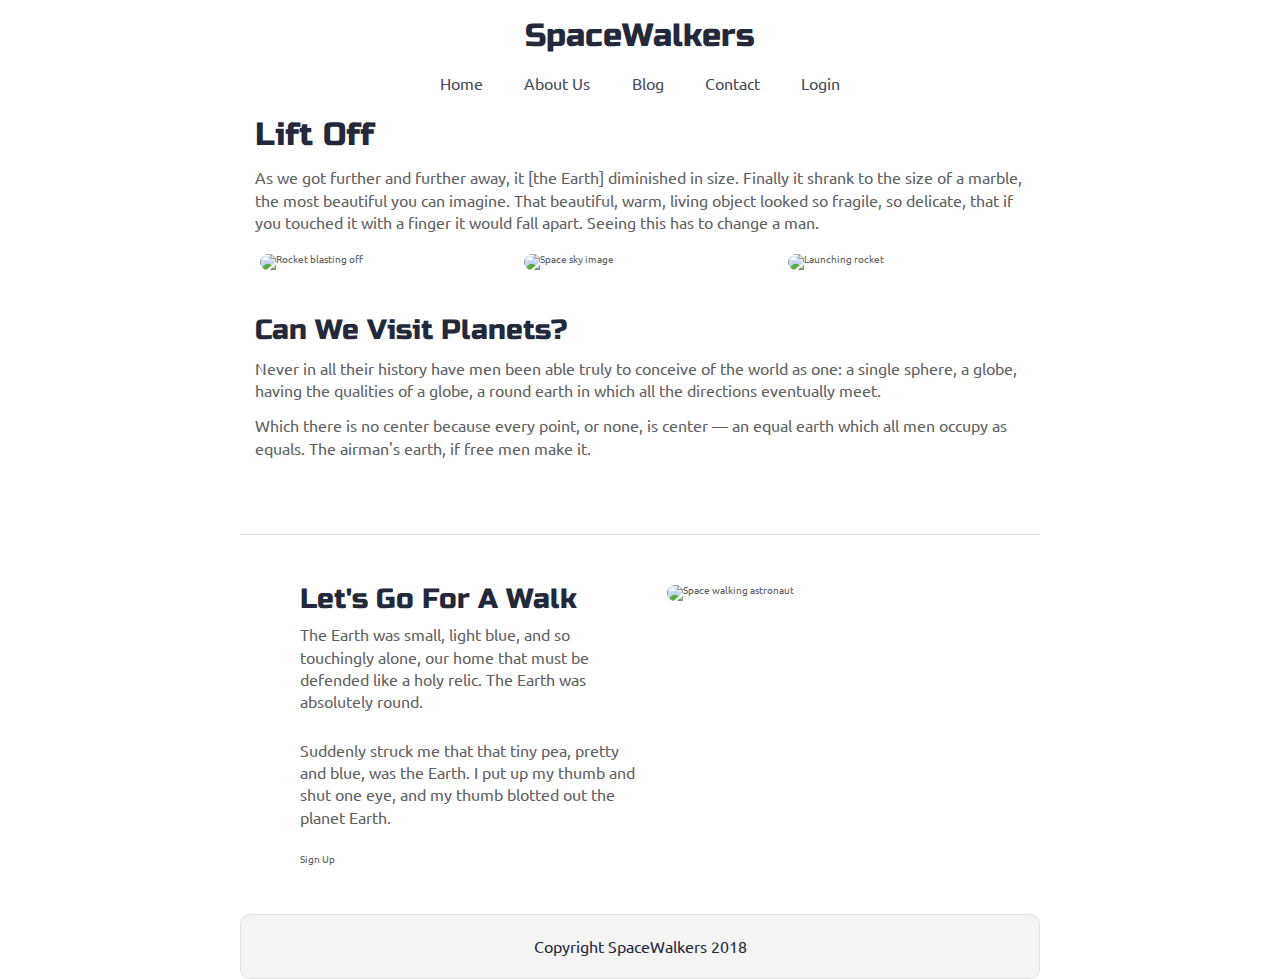
==== index.html @ 7ad00495 "navbar in a working state" ====
<!doctype html>

<html lang="en">
<head>
  <meta charset="utf-8">
  <meta name="viewport" content="width=device-width, initial-scale=1">

  <title>SpaceWalkers</title>

  <link href="https://fonts.googleapis.com/css?family=Russo+One|Ubuntu" rel="stylesheet">
  <link href="css/index.css" rel="stylesheet">

  <!--[if lt IE 9]>
    <script src="https://cdnjs.cloudflare.com/ajax/libs/html5shiv/3.7.3/html5shiv.js"></script>
  <![endif]-->
</head>

<body>

  <header class="container home">
    <h2 class="page-title">SpaceWalkers</h2>
    <nav class="nav-bar">
      <a href="">Home</a>
      <a href="">About Us</a>
      <a href="">Blog</a>
      <a href="">Contact</a>
      <a href="">Login</a>
    </nav>

    <img src="img/main-header.png" alt="">
  </header>

 <!-- navigation code here -->

  <div class="container home">

    <section class="intro">
       <!-- image code here -->

      <h2>Lift Off</h2>
    
      <p>As we got further and further away, it [the Earth] diminished in size. Finally it shrank to the size of a marble, the most beautiful you can imagine. That beautiful, warm, living object looked so fragile, so delicate, that if you touched it with a finger it would fall apart. Seeing this has to change a man.</p>
    </section>

    <section class="space-images">
        <img src="img/blast.png" class="blast" alt="Rocket blasting off">
        <img src="img/sky.png" class="sky" alt="Space sky image">
        <img src="img/launch.png" class="launch" alt="Launching rocket">
    </section>
   
    <section class="visit-planets">
     
      <h3>Can We Visit Planets?</h3>
    
      <p>Never in all their history have men been able truly to conceive of the world as one: a single sphere, a globe, having the qualities of a globe, a round earth in which all the directions eventually meet.</p>
    
      <p>Which there is no center because every point, or none, is center — an equal earth which all men occupy as equals. The airman's earth, if free men make it.</p>
    </section>
    
    <section class="walk">
      <div class="walk-text">
        <h3>Let's Go For A Walk</h3>

        <p>The Earth was small, light blue, and so touchingly alone, our home that must be defended like a holy relic. The Earth was absolutely round.</p>
      
        <p>Suddenly struck me that that tiny pea, pretty and blue, was the Earth. I put up my thumb and shut one eye, and my thumb blotted out the planet Earth.</p>
      
        <div class="btn">
          Sign Up
        </div>
      </div>
      
      <div class="walk-img">
          <img src="img/space-walk.png" alt="Space walking astronaut">
      </div>

    </section>

    <footer>
      <p>Copyright SpaceWalkers 2018</p>
    </footer>

  </div>
</body>
</html>
---- css/index.css ----
/* http://meyerweb.com/eric/tools/css/reset/ 
   v2.0 | 20110126
   License: none (public domain)
*/
html,
body,
div,
span,
applet,
object,
iframe,
h1,
h2,
h3,
h4,
h5,
h6,
p,
blockquote,
pre,
a,
abbr,
acronym,
address,
big,
cite,
code,
del,
dfn,
em,
img,
ins,
kbd,
q,
s,
samp,
small,
strike,
strong,
sub,
sup,
tt,
var,
b,
u,
i,
center,
dl,
dt,
dd,
ol,
ul,
li,
fieldset,
form,
label,
legend,
table,
caption,
tbody,
tfoot,
thead,
tr,
th,
td,
article,
aside,
canvas,
details,
embed,
figure,
figcaption,
footer,
header,
hgroup,
menu,
nav,
output,
ruby,
section,
summary,
time,
mark,
audio,
video {
  margin: 0;
  padding: 0;
  border: 0;
  font-size: 100%;
  font: inherit;
  vertical-align: baseline;
}
/* HTML5 display-role reset for older browsers */
article,
aside,
details,
figcaption,
figure,
footer,
header,
hgroup,
menu,
nav,
section {
  display: block;
}
body {
  line-height: 1;
}
ol,
ul {
  list-style: none;
}
blockquote,
q {
  quotes: none;
}
blockquote:before,
blockquote:after,
q:before,
q:after {
  content: '';
  content: none;
}
table {
  border-collapse: collapse;
  border-spacing: 0;
}
* {
  box-sizing: border-box;
}
html {
  font-size: 62.5%;
}
html,
body {
  font-family: 'Ubuntu', sans-serif;
  color: #5E6164;
}
h1,
h2,
h3,
h4,
h5 {
  font-family: 'Russo One', sans-serif;
  color: #23293B;
}
h2 {
  font-size: 3.2rem;
}
h3 {
  font-size: 2.8rem;
}
p,
a {
  font-size: 1.6rem;
  line-height: 1.4;
}
.container {
  max-width: 800px;
  width: 100%;
  margin: 0 auto;
}
header {
  display: flex;
  flex-direction: column;
  align-items: center;
}
header h2 {
  text-align: center;
}
nav {
  width: 400px;
  display: flex;
  justify-content: space-between;
  margin-bottom: 10px;
}
nav a {
  text-decoration: none;
  color: #454A59;
}
nav a:hover {
  font-weight: bold;
}
.page-title {
  padding: 20px;
}
footer {
  color: #22283B;
  background: #f4f4f4;
  padding: 20px 0;
  border: 1px double #e0e0e0;
  border-radius: 10px;
  display: flex;
  justify-content: center;
  align-items: center;
}
.home .intro h2 {
  padding: 15px;
}
.home .intro p {
  padding: 0 15px;
}
.home .space-images {
  display: flex;
  flex-wrap: wrap;
  width: 100%;
}
.home .space-images img {
  width: 28%;
  margin: 20px 2.5%;
  border-radius: 20px;
  height: 100%;
}
.home .visit-planets {
  padding: 15px;
}
.home .visit-planets h3 {
  margin-top: 11px;
}
.home .visit-planets p {
  margin-top: 13px;
}
.home .walk {
  margin-top: 60px;
  border-top: 1px solid #dee2e6;
  padding: 50px 60px;
  display: flex;
  justify-content: center;
}
.home .walk .walk-text {
  width: 50%;
}
.home .walk .walk-text h3 {
  margin-bottom: 10px;
}
.home .walk .walk-text p {
  margin-bottom: 26px;
}
.home .walk .walk-img {
  width: 46%;
  margin-left: 4%;
}
.home .walk .walk-img img {
  width: 100%;
  height: auto;
  border-radius: 10px;
}
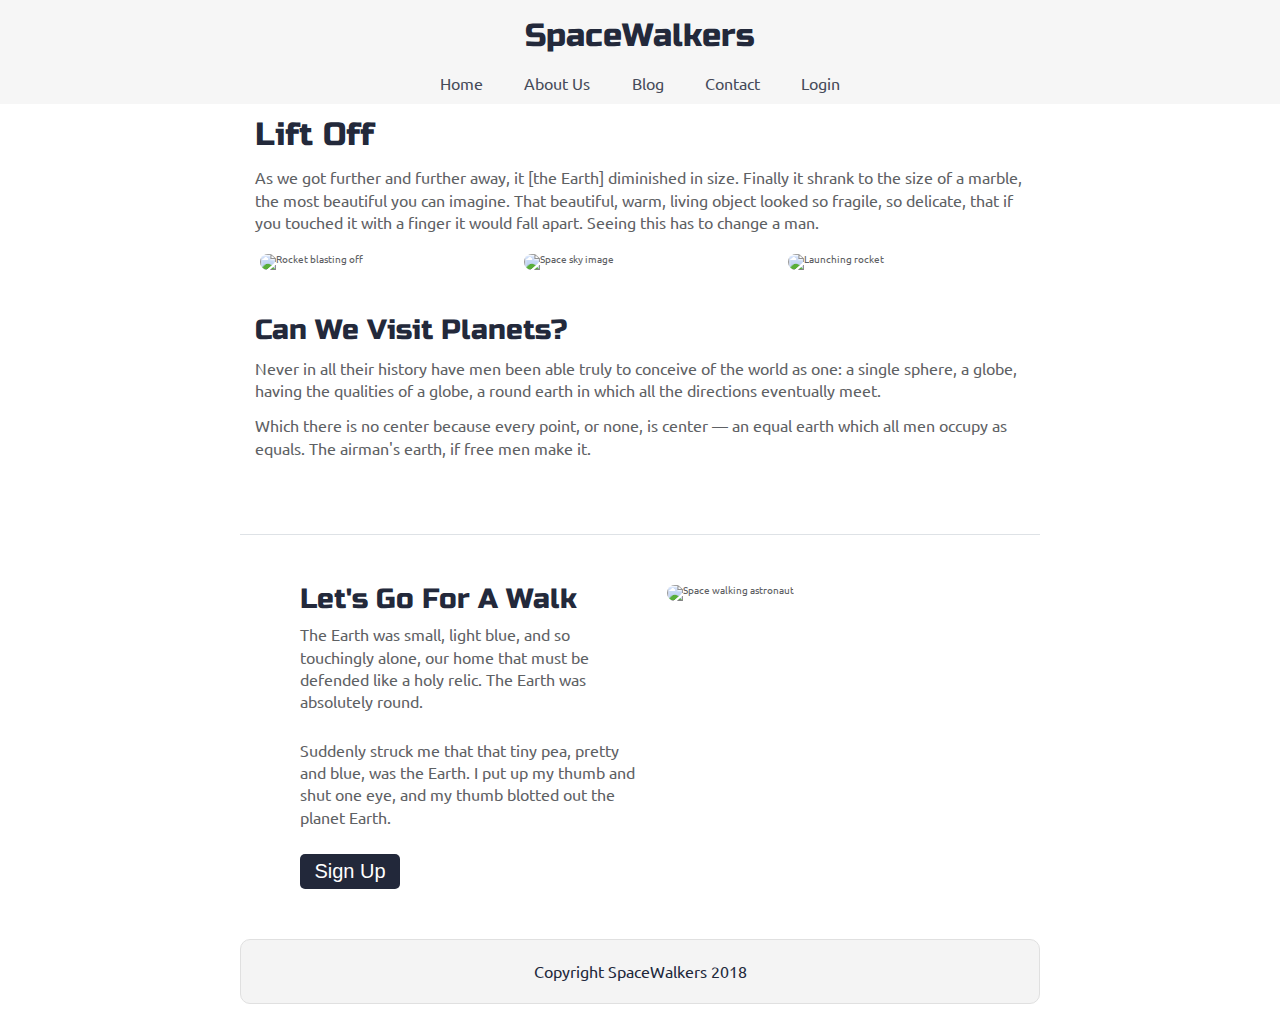
==== commit 5ff12168: "added background color div to navbar, added button styling, and made mobile responsive" ====
--- a/index.html
+++ b/index.html
@@ -16,18 +16,21 @@
 </head>
 
 <body>
+  
+  <header class="container home">
+    <div class="background-area">
+        <h2 class="page-title">SpaceWalkers</h2>
+        <nav class="nav-bar">
+          <a href="">Home</a>
+          <a href="">About Us</a>
+          <a href="">Blog</a>
+          <a href="">Contact</a>
+          <a href="">Login</a>
+        </nav>
+    </div>
 
-  <header class="container home">
-    <h2 class="page-title">SpaceWalkers</h2>
-    <nav class="nav-bar">
-      <a href="">Home</a>
-      <a href="">About Us</a>
-      <a href="">Blog</a>
-      <a href="">Contact</a>
-      <a href="">Login</a>
-    </nav>
 
-    <img src="img/main-header.png" alt="">
+    <img src="img/main-header.png" alt="" class="header-img">
   </header>
 
  <!-- navigation code here -->
@@ -66,7 +69,7 @@
         <p>Suddenly struck me that that tiny pea, pretty and blue, was the Earth. I put up my thumb and shut one eye, and my thumb blotted out the planet Earth.</p>
       
         <div class="btn">
-          Sign Up
+          <button type="button" class="dave-button">Sign Up</button>
         </div>
       </div>
       
--- a/css/index.css
+++ b/css/index.css
@@ -166,6 +166,17 @@
   flex-direction: column;
   align-items: center;
 }
+@media (max-width: 500px) {
+  header img {
+    width: 100%;
+    border-radius: 2%;
+  }
+}
+@media (max-width: 500px) {
+  header {
+    width: 100%;
+  }
+}
 header h2 {
   text-align: center;
 }
@@ -174,6 +185,12 @@
   display: flex;
   justify-content: space-between;
   margin-bottom: 10px;
+}
+@media (max-width: 500px) {
+  nav {
+    width: 95%;
+    justify-content: space-around;
+  }
 }
 nav a {
   text-decoration: none;
@@ -184,6 +201,13 @@
 }
 .page-title {
   padding: 20px;
+}
+.background-area {
+  width: 100vw;
+  display: flex;
+  flex-direction: column;
+  align-items: center;
+  background: #F6F6F6;
 }
 footer {
   color: #22283B;
@@ -194,6 +218,7 @@
   display: flex;
   justify-content: center;
   align-items: center;
+  margin-bottom: 30px;
 }
 .home .intro h2 {
   padding: 15px;
@@ -201,10 +226,25 @@
 .home .intro p {
   padding: 0 15px;
 }
+@media (max-width: 500px) {
+  .home section {
+    padding-right: 20px;
+    padding-left: 20px;
+  }
+}
 .home .space-images {
   display: flex;
   flex-wrap: wrap;
   width: 100%;
+}
+@media (max-width: 500px) {
+  .home .space-images {
+    flex-direction: column;
+  }
+  .home .space-images .sky,
+  .home .space-images .launch {
+    display: none;
+  }
 }
 .home .space-images img {
   width: 28%;
@@ -212,6 +252,11 @@
   border-radius: 20px;
   height: 100%;
 }
+@media (max-width: 500px) {
+  .home .space-images img {
+    width: 100%;
+  }
+}
 .home .visit-planets {
   padding: 15px;
 }
@@ -228,18 +273,64 @@
   display: flex;
   justify-content: center;
 }
+@media (max-width: 500px) {
+  .home .walk {
+    padding-left: 20px;
+    padding-right: 20px;
+    display: flex;
+    flex-direction: column-reverse;
+    width: 100%;
+    margin-top: 20px;
+    padding-top: 20px;
+  }
+}
 .home .walk .walk-text {
   width: 50%;
 }
+@media (max-width: 500px) {
+  .home .walk .walk-text {
+    width: 100%;
+  }
+}
 .home .walk .walk-text h3 {
   margin-bottom: 10px;
 }
 .home .walk .walk-text p {
   margin-bottom: 26px;
+}
+.home .walk .walk-text .btn {
+  border: none;
+}
+.home .walk .walk-text .dave-button {
+  color: white;
+  background: #22283A;
+  width: 100px;
+  height: 35px;
+  border-radius: 5px;
+  border: none;
+  font-size: 2rem;
+}
+.home .walk .walk-text .dave-button:hover {
+  background: white;
+  color: #22283A;
+}
+@media (max-width: 500px) {
+  .home .walk .walk-text .dave-button {
+    width: 100%;
+    margin-left: 20px 0;
+    height: 70px;
+  }
 }
 .home .walk .walk-img {
   width: 46%;
   margin-left: 4%;
+}
+@media (max-width: 500px) {
+  .home .walk .walk-img {
+    width: 100%;
+    margin-left: 0;
+    margin-bottom: 20px;
+  }
 }
 .home .walk .walk-img img {
   width: 100%;
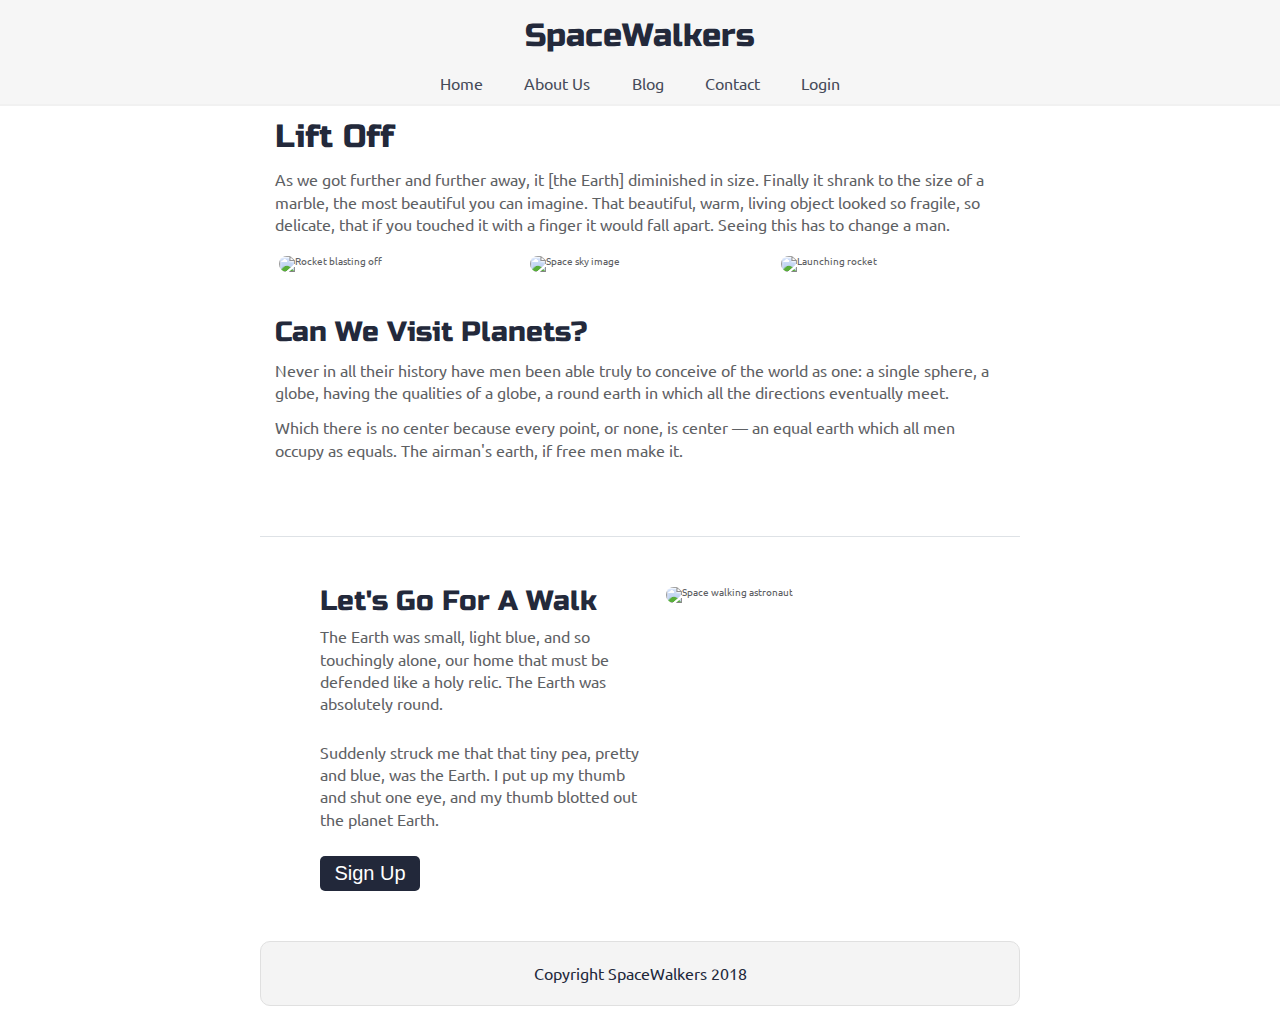
==== commit 668a526b: "added a blog page with some image animations." ====
--- a/index.html
+++ b/index.html
@@ -21,9 +21,9 @@
     <div class="background-area">
         <h2 class="page-title">SpaceWalkers</h2>
         <nav class="nav-bar">
-          <a href="">Home</a>
+          <a href="index.html">Home</a>
           <a href="">About Us</a>
-          <a href="">Blog</a>
+          <a href="blog.html">Blog</a>
           <a href="">Contact</a>
           <a href="">Login</a>
         </nav>
--- a/css/index.css
+++ b/css/index.css
@@ -208,6 +208,7 @@
   flex-direction: column;
   align-items: center;
   background: #F6F6F6;
+  border-bottom: 2px solid #F1F1F1;
 }
 footer {
   color: #22283B;
@@ -337,3 +338,57 @@
   height: auto;
   border-radius: 10px;
 }
+.blog-intro-text .blog-title {
+  padding-bottom: 20px;
+  padding-top: 20px;
+}
+.line-break {
+  width: 100%;
+  border: 1px solid #dee2e6;
+  margin-top: 20px;
+  margin-bottom: 20px;
+}
+.container {
+  padding: 0px 20px;
+}
+.blog-descriptions {
+  display: flex;
+  flex-flow: row wrap;
+  margin-bottom: 70px;
+}
+@media (max-width: 500px) {
+  .blog-descriptions {
+    display: column;
+  }
+}
+.blog-descriptions .blog-snippet {
+  border-bottom: 1px solid #F1F1F1;
+  width: 50%;
+}
+.blog-descriptions .blog-snippet img {
+  width: 80%;
+  border-radius: 25px;
+  margin: 20px 10%;
+  transition: all 0.1s ease-in-out;
+}
+.blog-descriptions .blog-snippet img:hover {
+  transform: scale(1.1);
+  cursor: pointer;
+}
+@media (max-width: 500px) {
+  .blog-descriptions .blog-snippet {
+    width: 100%;
+    margin: 0px;
+  }
+}
+.blog-descriptions .blog-snippet .blog-text {
+  text-align: center;
+  padding: 10px 30px 10px 30px;
+}
+.blog-descriptions .blog-snippet h2 {
+  transition: all 0.1s ease-in-out;
+}
+.blog-descriptions .blog-snippet h2:hover {
+  transform: scale(1.1);
+  cursor: pointer;
+}
